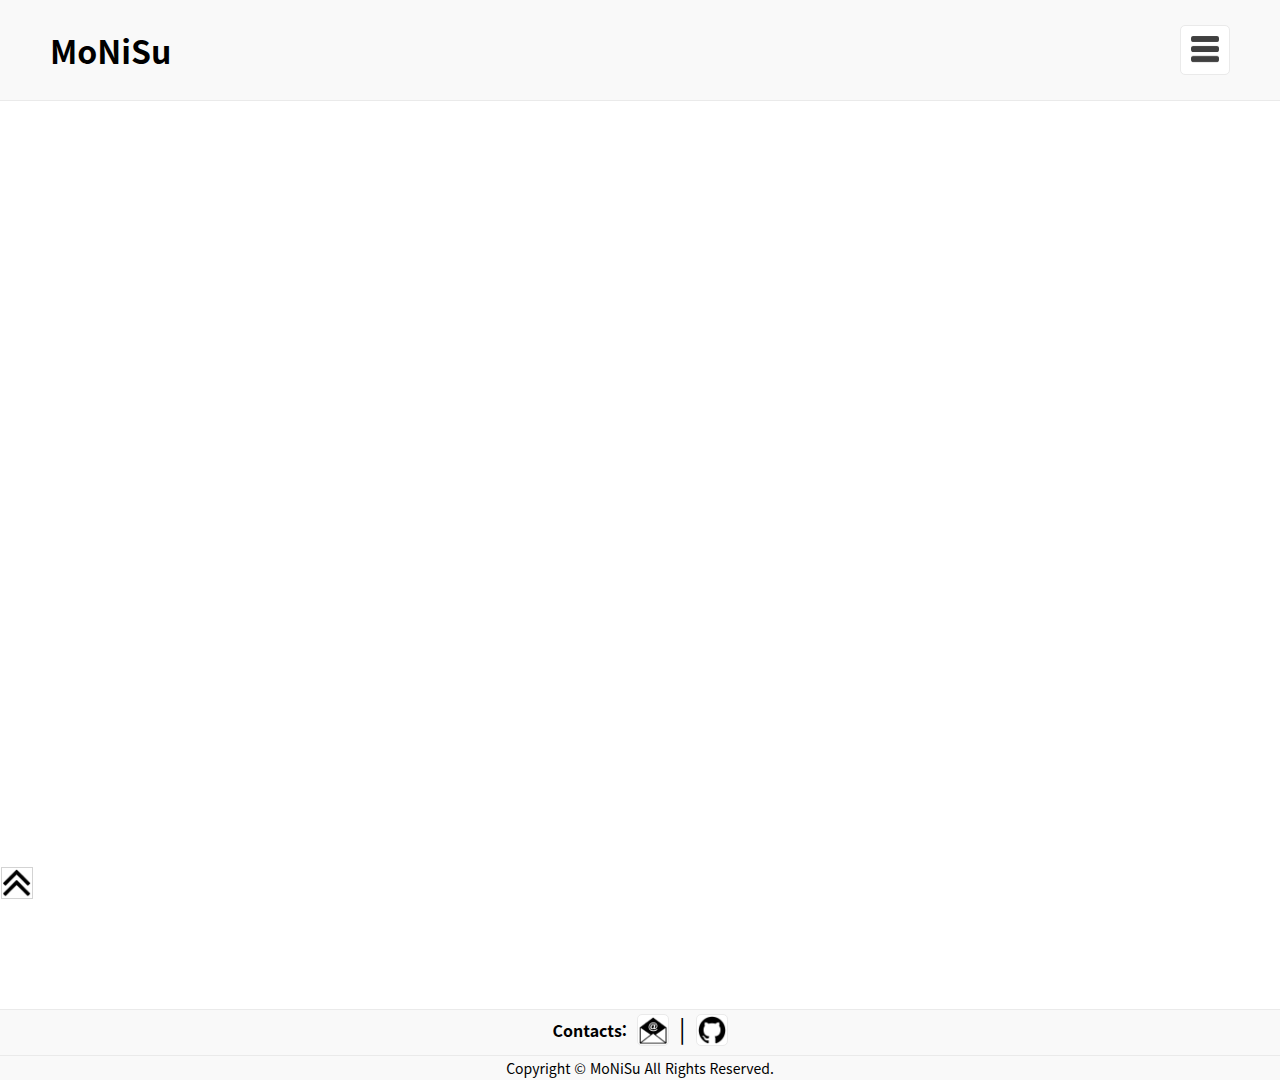
==== posts.html @ da1e703c "Rename pages to posts" ====
<!DOCTYPE html>
<html lang="ko">
  <head>
    <meta charset="UTF-8" />
    <meta name="viewport" content="width=device-width, initial-scale=1.0" />
    <title>MoNiSu</title>
    <link rel="stylesheet" href="/assets/css/index.css" />
  </head>
  <body>
    <include href="/includes/header.html"></include>
    <include href="/includes/nav.html"></include>
    <main></main>
    <include href="/includes/footer.html"></include>
    <script async src="/assets/js/include.js"></script>
    <noscript>
      현재 사용 중인 브라우저는 스크립트를 지원하지 않거나, 해당 기능이 활성화되어 있지 않습니다!
    </noscript>
  </body>
</html>
---- assets/css/index.css ----
/* default */

* {
  margin:0;
  padding:0;
}

html {
  height: 100%;
}

body {
  height: 120%;
  display: flex;
  flex-direction: column;
  font-family:
    -apple-system, BlinkMacSystemFont, "Helvetica Neue",
    "Apple SD Gothic Neo", "Malgun Gothic", "맑은 고딕",
    나눔고딕, "Nanum Gothic", "Noto Sans KR", "Noto Sans CJK KR",
    arial, 돋움, Dotum, Tahoma, Geneva, sans-serif;
}

/* header */

header {
  width: 100%;
  height: 100px;
  border-bottom: 1px solid #eaeaea;
  position: fixed;
  top: 0;
  left: 0;
  display: flex;
  justify-content: space-between;
  align-items: center;
  background-color: #f9f9f9;
  z-index: 3;
}

.user_logo {
  margin-left: 50px;
  font-size: 32px;
  font-weight: bold;
}

.open_nav_button {
  width: 50px;
  height: 50px;
  border: 1px solid #eaeaea;
  border-radius: 5px;
  margin-right: 50px;
  background-color: #ffffff;
}

.open_nav_button:hover {
  background-color: #eaeaea;
  cursor: pointer;
}

.open_nav_button_img {
  width: 100%;
  height: 100%;
  border-radius: 5px;
}

/* main */

main {
  height: calc(100% - 100px - 70px);
  margin-top: 100px;
  display: flex;
  justify-content: center;
  align-items: center;
}

.greeting {
  display: flex;
  flex-direction: column;
  align-items: center;
}

/* nav */

nav {
  width: 200px;
  margin-right: -200px;
  position: fixed;
  top: 101px;
  right: 0;
  bottom: 0;
  display: flex;
  flex-direction: column;
  justify-content: space-between;
  align-items: flex-start;
  background-color: #f9f9f9;
  z-index: 2;
}

.move_nav_left {
  transform: translateX(-200px);
  transition: 0.3s;
}

.move_nav_right {
  transform: translateX(200px);
  transition: 0.3s;
}

.nav_button_container {
  width: 100%;
  height: 100%;
  display: flex;
  padding-top: 5px;
  flex-direction: column;
  justify-content: flex-start;
}

.nav_button {
  width: 100%;
  height: 40px;
  display: flex;
  justify-content: flex-start;
  align-items: center;
  background-color: #f9f9f9;
}

.nav_button:hover {
  cursor: pointer;
  background-color: #eaeaea;
}

.nav_button_img {
  width: 30px;
  height: 30px;
  margin: 5px 15px 5px 5px;
  border-radius: 5px;
}

.nav_layer {
  width: 100%;
  height: calc(100% - 100px);
  position: fixed;
  top: 100px;
  left: 0;
  background-color: #000000;
  opacity: 0.3;
  z-index: 1;
}

/* footer */

footer {
  height: 70px;
  border-top: 1px solid #eaeaea;
  display: flex;
  flex-direction: column;
  background-color: #f9f9f9;
}

.my_info {
  height: 40px;
  padding-bottom: 5px;
  display: flex;
  justify-content: center;
  align-items: center;
}

.info_contact {
  font-weight: bold;
  margin-right: 10px;
}

.info_separator {
  margin: 0 10px 5px 10px;
  font-size: 24px;
}

.footer_button {
  width: 30px;
  height: 30px;
  border: 1px solid #eaeaea;
  border-radius: 5px;
  background-color: #ffffff;
}

.footer_button:hover {
  background-color: #eaeaea;
}

.footer_button_img {
  width: 100%;
  height: 100%;
  border-radius: 5px;
}

.copyright {
  height: 30px;
  border-top: 1px solid #eaeaea;
  display: flex;
  justify-content: center;
  align-items: center;
  font-size: 14px;
}

.top_button {
  width: 30px;
  height: 30px;
  border: 1px solid lightgray;
  position: fixed;
  bottom: 1px;
  left: 1px;
}

.top_button:hover {
  border: 1px solid #000000;
  background-color: #eaeaea;
}

.top_button_img {
  width: 100%;
  height: 100%;
}

/* etc */

::-webkit-scrollbar {
  width: 5px;  /* 세로축 스크롤바 길이 */
}

::-webkit-scrollbar-thumb {
  border-radius: 10px;
  background-color: gray;
}

a {
  color: #000000;
  text-decoration: none;
}

button:focus {
  outline: 0;
}

.empty {
  width: 100%;
  height: 30px;
}

.hidden {
  display: none;
}

.focused {
  background-color: #dfdfdf;
}
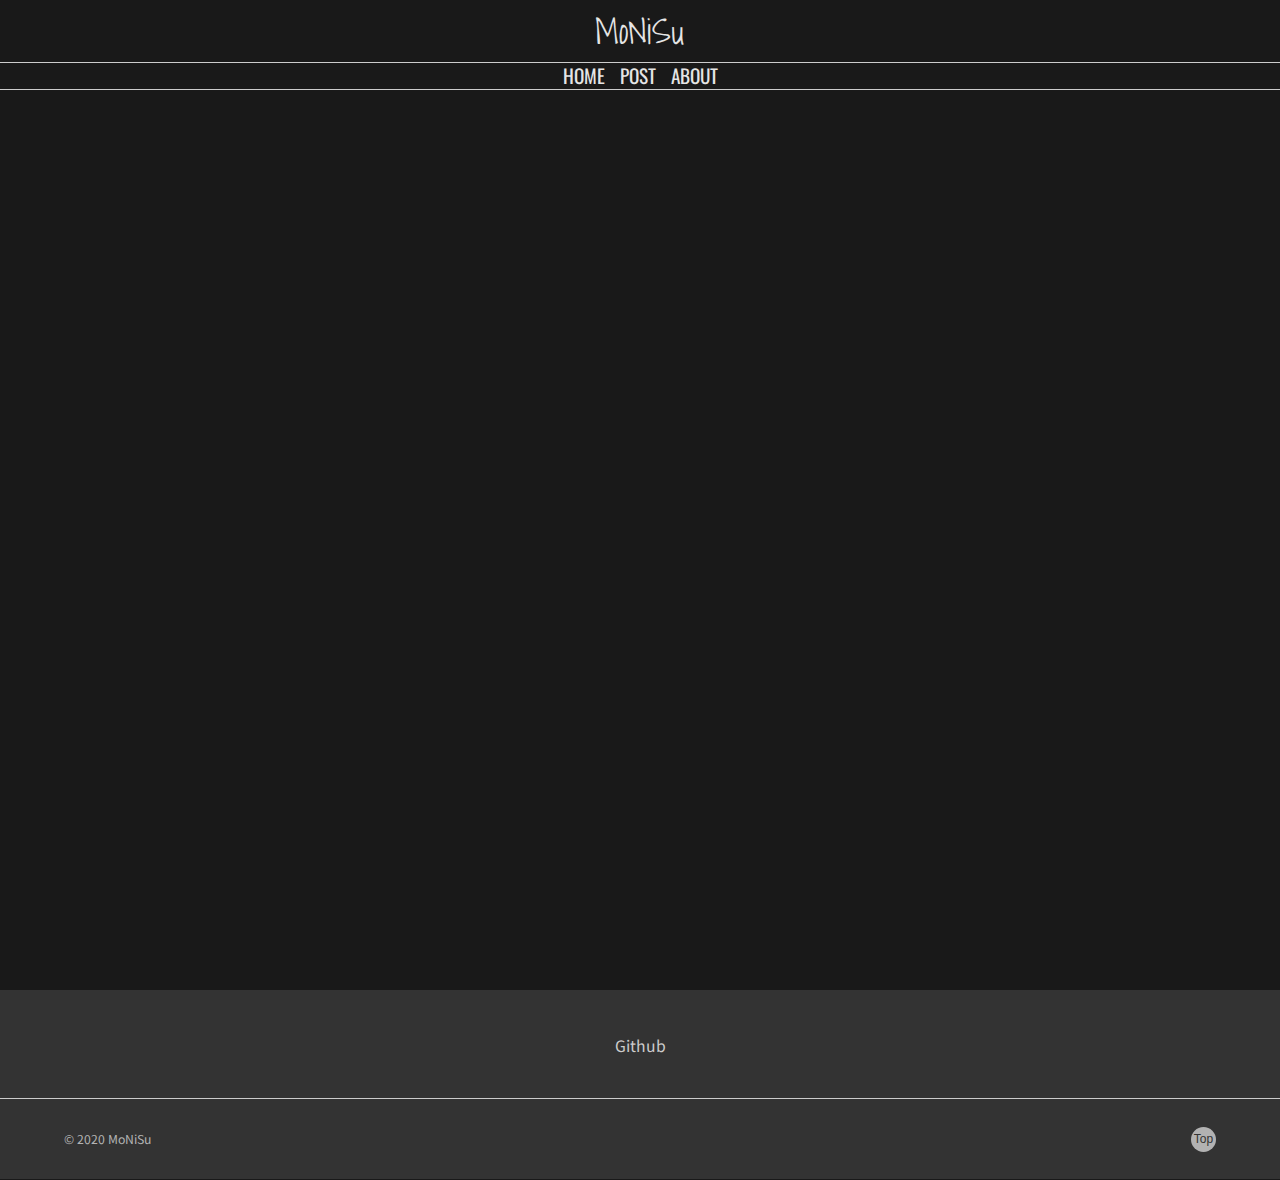
==== commit 5605250a: "Add navigator and footer" ====
--- a/posts.html
+++ b/posts.html
@@ -13,7 +13,7 @@
     <include href="/includes/footer.html"></include>
     <script async src="/assets/js/include.js"></script>
     <noscript>
-      현재 사용 중인 브라우저는 스크립트를 지원하지 않거나, 해당 기능이 활성화되어 있지 않습니다!
+      현재 사용 중인 브라우저는 스크립트를 지원하지 않거나, 해당 기능이 활성화되어 있지 않습니다.
     </noscript>
   </body>
 </html>--- a/assets/css/index.css
+++ b/assets/css/index.css
@@ -1,254 +1,367 @@
-/* default */
+/* Desktop First */
+
+/*
+Desktop: 1920x1080 ~ 1280x720
+Mobile: 360x640 ~ 414x896
+Tablet: 768x1024 ~ 1024x1366
+*/
+
+/* Font */
+
+/* Noto Sans KR Regular 400 */
+@import url('https://fonts.googleapis.com/css2?family=Noto+Sans+KR&display=swap');
+
+/* Shadows Into Light */
+@import url('https://fonts.googleapis.com/css2?family=Shadows+Into+Light&display=swap');
+
+/* Oswald */
+@import url('https://fonts.googleapis.com/css2?family=Oswald:wght@200&display=swap');
+
+/* Default */
 
 * {
   margin:0;
   padding:0;
+  line-height: 100%;
 }
 
 html {
+  font-family: 'Noto Sans KR', sans-serif;
+  font-size: 1.94444vh;
+  overflow-y: overlay;
+}
+
+@media ( orientation: landscape ) and ( max-height: 720px ) {
+  html {
+    font-size: 14px;
+  }
+}
+
+@media ( orientation: portrait ) {
+  html {
+    font-size: 14px;
+  }
+}
+
+body {
+  width: 100%;
   height: 100%;
-}
-
-body {
-  height: 120%;
-  display: flex;
-  flex-direction: column;
-  font-family:
-    -apple-system, BlinkMacSystemFont, "Helvetica Neue",
-    "Apple SD Gothic Neo", "Malgun Gothic", "맑은 고딕",
-    나눔고딕, "Nanum Gothic", "Noto Sans KR", "Noto Sans CJK KR",
-    arial, 돋움, Dotum, Tahoma, Geneva, sans-serif;
-}
-
-/* header */
+  display: inline-block;
+  background-color: rgba(25, 25, 25, 255);
+  color: rgba(229, 229, 229, 255);
+}
+
+.wrap {
+  width: 100%;
+  height: 100%;
+  max-width: 1280px;
+  margin: 0 calc( ( 100vw - 1280px ) / 2 );
+}
+
+@media ( max-width: 1280px ) {
+  .wrap {
+    margin: unset;
+  }
+}
+
+a {
+  text-decoration: none;
+}
+
+button {
+  border: none;
+}
+
+button:hover {
+  cursor: pointer;
+}
+
+/* Header */
 
 header {
   width: 100%;
-  height: 100px;
-  border-bottom: 1px solid #eaeaea;
-  position: fixed;
-  top: 0;
-  left: 0;
-  display: flex;
-  justify-content: space-between;
-  align-items: center;
-  background-color: #f9f9f9;
-  z-index: 3;
-}
-
-.user_logo {
-  margin-left: 50px;
-  font-size: 32px;
-  font-weight: bold;
-}
-
-.open_nav_button {
-  width: 50px;
-  height: 50px;
-  border: 1px solid #eaeaea;
-  border-radius: 5px;
-  margin-right: 50px;
-  background-color: #ffffff;
-}
-
-.open_nav_button:hover {
-  background-color: #eaeaea;
-  cursor: pointer;
-}
-
-.open_nav_button_img {
+  height: 7vh;
+  text-align: center;
+}
+
+.header_wrap {
+  box-sizing: border-box;
+  border-bottom: 1px solid rgba(204, 204, 204, 255);
+  padding: calc( ( 7vh - 2rem - 1px ) / 2 ) 0;
+}
+
+@media ( orientation: landscape ) and ( max-height: 720px ) {
+  header {
+    height: 50.4px;
+    
+  }
+
+  .header_wrap {
+    padding: calc( ( 50.4px - 2rem - 1px ) / 2 ) 0;
+  }
+}
+
+@media ( orientation: portrait ) {
+  header {
+    height: 12vw;
+  }
+
+  .header_wrap {
+    padding: calc( ( 12vw - 2rem - 1px ) / 2 ) 0;
+  }
+
+  @media ( max-width: 360px ){
+    header {
+      height: 43.2px;
+    }
+
+    .header_wrap {
+      padding: calc( ( 43.2px - 2rem - 1px ) / 2 ) 0;
+    }
+  }
+}
+
+.logo {
+  display: inline-block;
+  font-family: 'Shadows Into Light';
+  font-size: 2rem;
+  color: rgba(229, 229, 229, 255);
+}
+
+/* Navigator */
+
+nav {
+  width: 100%;
+  height: 3vh;
+  text-align: center;
+  line-height: 100%;
+}
+
+.nav_wrap {
+  box-sizing: border-box;
+  border-bottom: 1px solid rgba(204, 204, 204, 255);
+  padding: calc( ( 3vh - 1.1rem - 1px ) / 2 ) 0;
+}
+
+@media ( orientation: landscape ) and ( max-height: 720px ) {
+  nav {
+    height: 21.59px;
+  }
+
+  .nav_wrap {
+    padding: calc( ( 21.59px - 1.1rem - 1px ) / 2 ) 0;
+  }
+}
+
+@media ( orientation: portrait ) {
+  nav {
+    height: 8vw;
+  }
+
+  .nav_wrap {
+    padding: calc( ( 8vw - 1.1rem - 1px ) / 2 ) 0;
+  }
+
+  @media ( max-width: 360px ){
+    nav {
+      height: 28.8px;
+    }
+  
+    .nav_wrap {
+      padding: calc( ( 28.8px - 1.1rem - 1px ) / 2 ) 0;
+    }
+  }
+}
+
+.menu_container {
+  display: inline-block;
+}
+
+.menu_item {
+  display: inline-block;
+  margin: 0 5px;
+}
+
+.menu_item_link {
+  display: inline-block;
+  font-family: 'Oswald';
+  font-size: 1.1rem;
+  color: rgba(229, 229, 229, 255);
+}
+
+.current_location {
+  color: rgba(153, 153, 153, 255);
+}
+
+/* Main */
+
+main {
+  position: relative;
+  width: 100%;
+  height: 100vh;
+  box-sizing: border-box;
+  line-height: normal;
+}
+
+/* Footer */
+
+footer {
+  width: 100%;
+  height: 21vh;
+  background-color: rgba(51, 51, 51, 255);
+  box-sizing: border-box;
+}
+
+.footer_wrap {
   width: 100%;
   height: 100%;
-  border-radius: 5px;
-}
-
-/* main */
-
-main {
-  height: calc(100% - 100px - 70px);
-  margin-top: 100px;
-  display: flex;
-  justify-content: center;
-  align-items: center;
-}
-
-.greeting {
-  display: flex;
-  flex-direction: column;
-  align-items: center;
-}
-
-/* nav */
-
-nav {
-  width: 200px;
-  margin-right: -200px;
-  position: fixed;
-  top: 101px;
-  right: 0;
-  bottom: 0;
-  display: flex;
-  flex-direction: column;
-  justify-content: space-between;
-  align-items: flex-start;
-  background-color: #f9f9f9;
-  z-index: 2;
-}
-
-.move_nav_left {
-  transform: translateX(-200px);
-  transition: 0.3s;
-}
-
-.move_nav_right {
-  transform: translateX(200px);
-  transition: 0.3s;
-}
-
-.nav_button_container {
-  width: 100%;
-  height: 100%;
-  display: flex;
-  padding-top: 5px;
-  flex-direction: column;
-  justify-content: flex-start;
-}
-
-.nav_button {
-  width: 100%;
-  height: 40px;
-  display: flex;
-  justify-content: flex-start;
-  align-items: center;
-  background-color: #f9f9f9;
-}
-
-.nav_button:hover {
-  cursor: pointer;
-  background-color: #eaeaea;
-}
-
-.nav_button_img {
-  width: 30px;
-  height: 30px;
-  margin: 5px 15px 5px 5px;
-  border-radius: 5px;
-}
-
-.nav_layer {
-  width: 100%;
-  height: calc(100% - 100px);
-  position: fixed;
-  top: 100px;
-  left: 0;
-  background-color: #000000;
-  opacity: 0.3;
-  z-index: 1;
-}
-
-/* footer */
-
-footer {
-  height: 70px;
-  border-top: 1px solid #eaeaea;
-  display: flex;
-  flex-direction: column;
-  background-color: #f9f9f9;
-}
-
-.my_info {
-  height: 40px;
-  padding-bottom: 5px;
-  display: flex;
-  justify-content: center;
-  align-items: center;
-}
-
-.info_contact {
-  font-weight: bold;
-  margin-right: 10px;
-}
-
-.info_separator {
-  margin: 0 10px 5px 10px;
-  font-size: 24px;
-}
-
-.footer_button {
-  width: 30px;
-  height: 30px;
-  border: 1px solid #eaeaea;
-  border-radius: 5px;
-  background-color: #ffffff;
-}
-
-.footer_button:hover {
-  background-color: #eaeaea;
-}
-
-.footer_button_img {
-  width: 100%;
-  height: 100%;
-  border-radius: 5px;
+}
+
+.link_container {
+  width: 100%;
+  height: 12vh;
+  padding: calc( ( 12vh - 0.9rem ) / 2 ) 0;
+  text-align: center;
+  box-sizing: border-box;
+  word-spacing: -3px;
+}
+
+.footer_container {
+  position: relative;
+  width: 100%;
+  height: 9vh;
+  border-top: 1px solid rgba(204, 204, 204, 255);
+}
+
+@media ( orientation: landscape ) and ( max-height: 720px ) {
+  footer {
+    height: 151.188px;
+  }
+
+  .link_container {
+    height: 86.39px;
+    padding: calc( ( 86.39px - 0.9rem ) / 2 ) 0;
+  }
+
+  .footer_container {
+    height: 65.8px;
+  }
+}
+
+@media ( orientation: portrait ) {
+  footer {
+    height: 31.5vw;
+  }
+
+  .link_container {
+    height: 18vw;
+    padding: calc( ( 18vw - 0.9rem ) / 2 ) 0;
+  }
+
+  .footer_container {
+    height: 13.5vw;
+  }
+
+  @media ( max-width: 360px ){
+    footer {
+      height: 113.391px;
+    }
+  
+    .link_container {
+      height: 64.7969px;
+      padding: calc( ( 64.7969px - 0.9rem ) / 2 ) 0;
+    }
+  
+    .footer_container {
+      height: 48.5938px;
+    }
+  }
+}
+
+.footer_link {
+  margin: 0 5px;
+  font-size: 0.9rem;
+  color: rgba(204, 204, 204, 255);
+}
+
+.footer_separtor {
+  font-size: 10px;
+  color: rgba(179, 179, 179, 255);
 }
 
 .copyright {
-  height: 30px;
-  border-top: 1px solid #eaeaea;
-  display: flex;
-  justify-content: center;
-  align-items: center;
-  font-size: 14px;
+  position: absolute;
+  top: calc( ( 100% - 0.7rem - 1px ) / 2 );
+  left: 5%;
+  display: inline-block;
+  font-size: 0.7rem;
+  color: rgba(179, 179, 179, 255);
 }
 
 .top_button {
-  width: 30px;
-  height: 30px;
-  border: 1px solid lightgray;
-  position: fixed;
-  bottom: 1px;
-  left: 1px;
-}
-
-.top_button:hover {
-  border: 1px solid #000000;
-  background-color: #eaeaea;
-}
-
-.top_button_img {
-  width: 100%;
-  height: 100%;
-}
-
-/* etc */
+  position: absolute;
+  width: 25px;
+  height: 25px;
+  top: calc( ( 100% - 25px - 1px ) / 2 );
+  right: 5%;
+  border-radius: 50%;
+  background-color: rgba(178, 178, 178, 255);;
+  font-size: 12px;
+  color: rgba(51, 51, 51, 255);
+  text-align: center;
+  transition: all 0.5s;
+}
+
+@media ( orientation: landscape ) and ( min-height: 720px ) {
+  .top_button:hover {
+    border: 1px solid rgba(0, 0, 0, 255);
+  }
+
+  .top_button span {
+    display: inline-block;
+    position: relative;
+    transition: 0.5s;
+  }
+
+  .top_button span::after {
+    content: '\2191';
+    position: absolute;
+    opacity: 0;
+    bottom: -20px;
+    right: 35%;
+    transition: 0.4s;
+  }
+
+  .top_button:hover span {
+    color: rgba(0, 0, 0, 0);
+    transition: 0.5s;
+  }
+
+  .top_button:hover span::after {
+    opacity: 1;
+    bottom: 2px;
+    color: rgba(0, 0, 0, 255);
+  }
+}
+
+
+/* Etc */
+
+/* Scrollbar */
 
 ::-webkit-scrollbar {
-  width: 5px;  /* 세로축 스크롤바 길이 */
+  width: 3px;
+}
+
+::-webkit-scrollbar-track {
+  opacity: 0;
 }
 
 ::-webkit-scrollbar-thumb {
-  border-radius: 10px;
-  background-color: gray;
-}
-
-a {
-  color: #000000;
-  text-decoration: none;
-}
-
-button:focus {
-  outline: 0;
-}
-
-.empty {
-  width: 100%;
-  height: 30px;
-}
-
-.hidden {
-  display: none;
-}
-
-.focused {
-  background-color: #dfdfdf;
+  background-color: rgba(178, 178, 178, 255);
+  border-radius: 2.5px;
+}
+
+::-webkit-scrollbar-thumb:hover {
+  background-color: rgba(127, 127, 127, 255);
 }